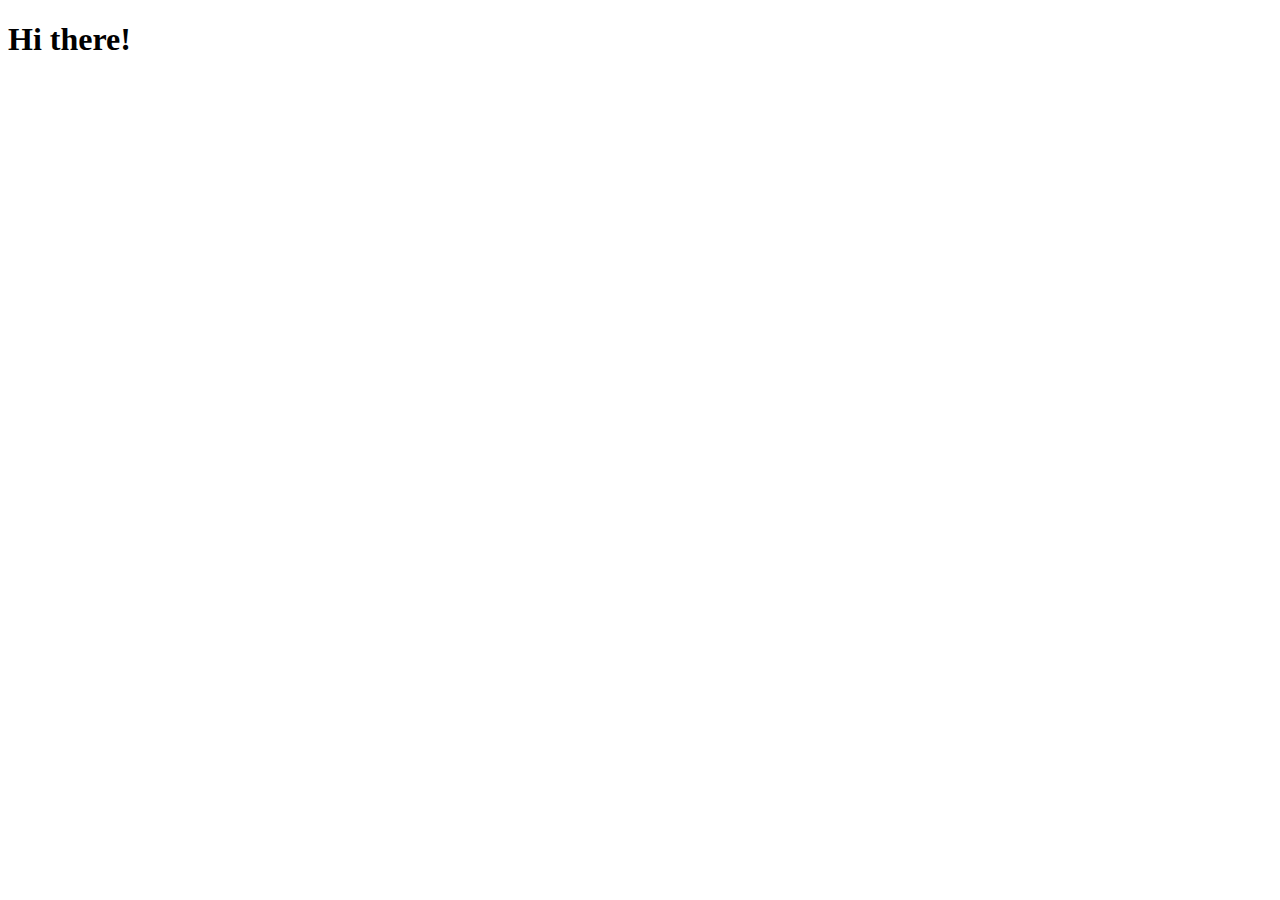
==== index.html @ 9eeb32b4 "add index" ====
<!DOCTYPE html>
<html lang="en">
<head>
    <meta charset="UTF-8">
    <meta name="viewport" content="width=device-width, initial-scale=1.0">
    <title>Cars Rental</title>
</head>
<body>
    <h1>Hi there!</h1>
</body>
</html>
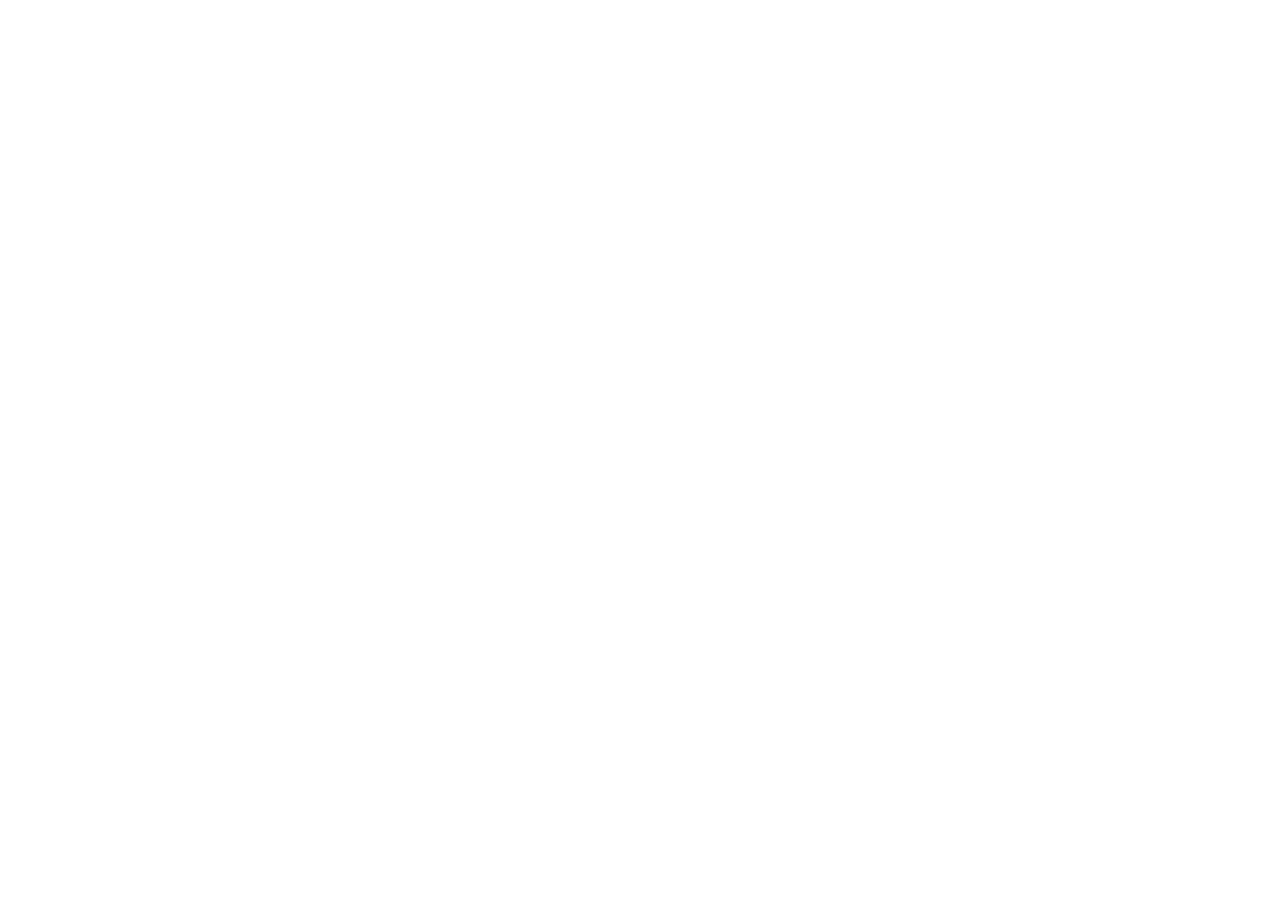
==== commit be636e07: "Updates" ====
--- a/index.html
+++ b/index.html
@@ -1,11 +1 @@
-<!DOCTYPE html>
-<html lang="en">
-<head>
-    <meta charset="UTF-8">
-    <meta name="viewport" content="width=device-width, initial-scale=1.0">
-    <title>Cars Rental</title>
-</head>
-<body>
-    <h1>Hi there!</h1>
-</body>
-</html>+<!doctype html><html lang="en"><head><meta charset="utf-8"/><link rel="icon" href="/zpi-zp41_appWEB-ChepurnovSerhii-MEU-2025/favicon.ico"/><meta name="viewport" content="width=device-width,initial-scale=1"/><meta name="theme-color" content="#000000"/><meta name="description" content="Web site created using create-react-app"/><link rel="apple-touch-icon" href="/zpi-zp41_appWEB-ChepurnovSerhii-MEU-2025/logo192.png"/><link rel="manifest" href="/zpi-zp41_appWEB-ChepurnovSerhii-MEU-2025/manifest.json"/><title>React App</title><script defer="defer" src="/zpi-zp41_appWEB-ChepurnovSerhii-MEU-2025/static/js/main.77ff77c0.js"></script><link href="/zpi-zp41_appWEB-ChepurnovSerhii-MEU-2025/static/css/main.e6c13ad2.css" rel="stylesheet"></head><body><noscript>You need to enable JavaScript to run this app.</noscript><div id="root"></div></body></html>